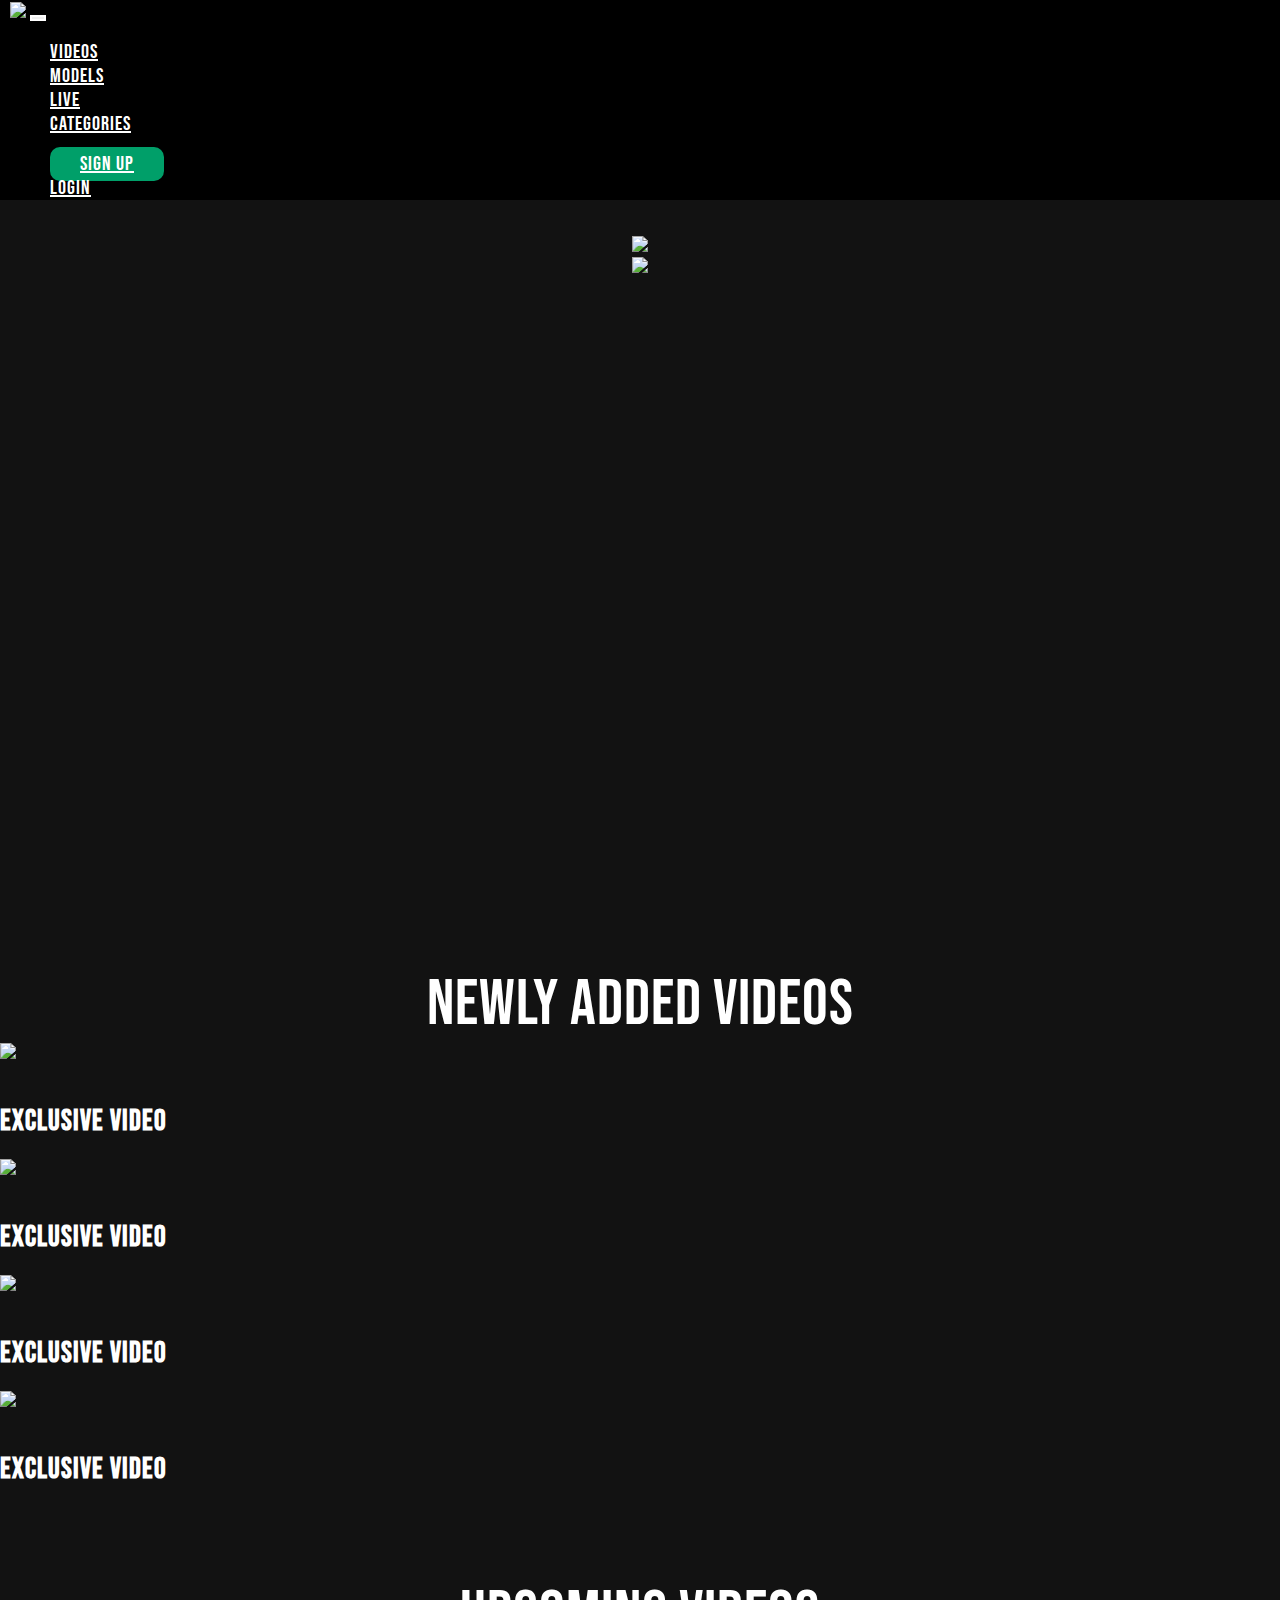
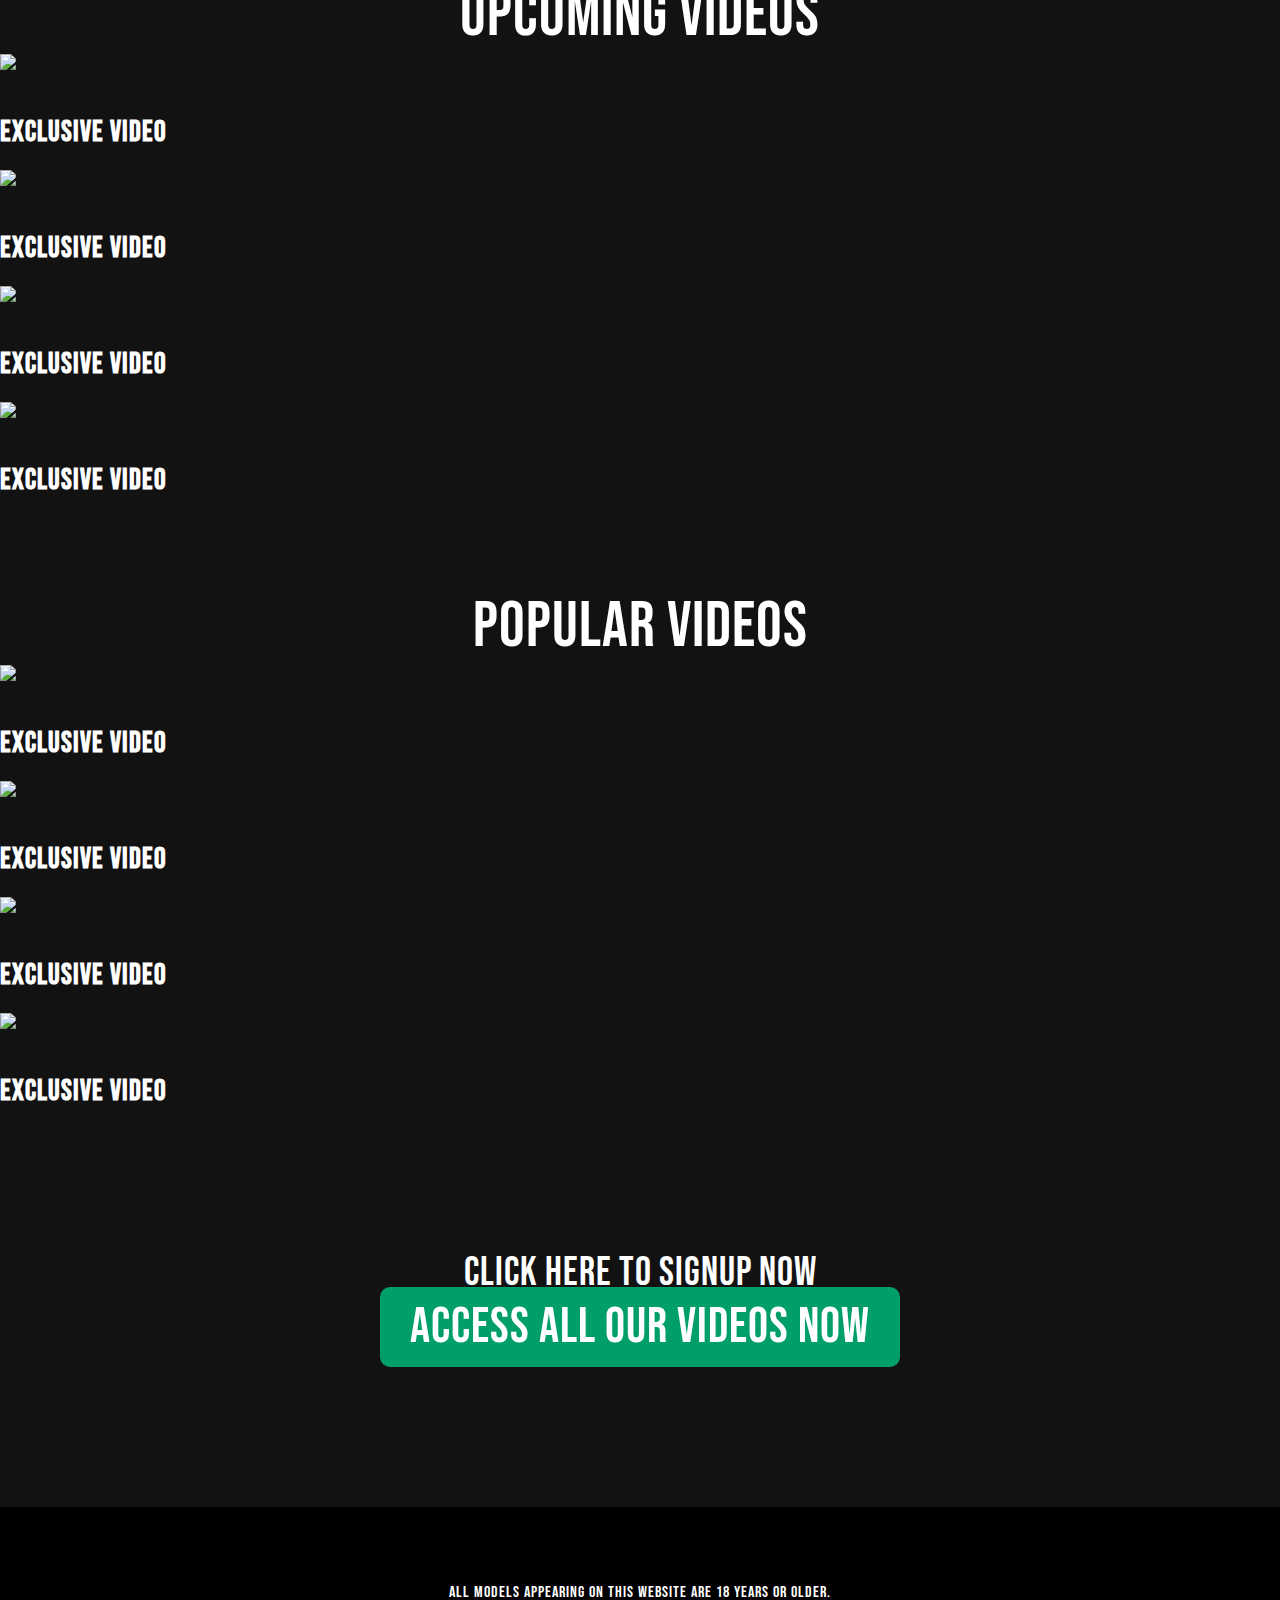
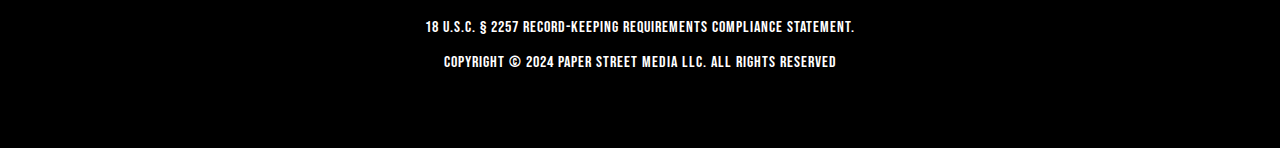
==== index.html @ 94cc7f8e "Add files via upload" ====
<!doctype html>
<!doctype html>
<html lang="en">
  <head>
    <meta charset="utf-8">
    <meta name="viewport" content="width=device-width, initial-scale=1">
    <title>COM</title>
	  
	  <link rel="preconnect" href="https://fonts.googleapis.com">
<link rel="preconnect" href="https://fonts.gstatic.com" crossorigin>
<link href="https://fonts.googleapis.com/css2?family=Bebas+Neue&display=swap" rel="stylesheet">
    <link href="https://cdn.jsdelivr.net/npm/bootstrap@5.2.3/dist/css/bootstrap.min.css" rel="stylesheet" integrity="sha384-rbsA2VBKQhggwzxH7pPCaAqO46MgnOM80zW1RWuH61DGLwZJEdK2Kadq2F9CUG65" crossorigin="anonymous">
	  <link rel="stylesheet" href="styles.css">
	  
	  
  </head>

<body>

	<header>
		
		
	
		
			<div class="container-fluid">
		
			<nav class="navbar navbar-light navbar-expand-md bg-faded ">
    <a href="/nick/index" class="navbar-brand d-flex  mr-auto"><img src="images/logo.png" class="img-fluid"></a>
    <button class="navbar-toggler" type="button" data-bs-toggle ="collapse" data-bs-target="#collapsingNavbar3">
        <span class="navbar-toggler-icon"></span>
    </button>
    <div class="navbar-collapse collapse w-100" id="collapsingNavbar3">
        <ul class="navbar-nav  justify-content-center w-100">
            <li class="nav-item active">
                <a class="nav-link" href="watch.html">VIDEOS</a>
            </li>
            <li class="nav-item">
                <a class="nav-link"  href="models-page.html">MODELS</a>
            </li>
			
			<li class="nav-item">
                <a class="nav-link" href="cam-page.html">LIVE</a>
            </li>
			
            <li class="nav-item">
                <a class="nav-link" href="categories.html">CATEGORIES</a>
            </li>
			
			
        </ul>
        <ul class="navbar-nav w-100  justify-content-end right-nav">
            <li class="nav-item ">
                <a class="nav-link signup" href="#"><span >SIGN UP</span></a>
            </li>
            <li class="nav-item">
                <a class="nav-link" href="account.html">LOGIN</a>
            </li>
           
        </ul>
    </div>
</nav>
		
			
		</div>		
	  </header>
	
	
	
	<section class="hero">
		<div class="overlay-hero">	   
<div class="vidwrapper">
<video preload="auto" autoplay muted loop class="vidbg">
  <source src="video/vidbg.mp4" type="video/mp4">
  Your browser does not support HTML5 video.
</video>
	</div>	   
</div>
	
	<div class="hero-slider-wrap">
                     <div id="topslide" class="carousel slide" data-bs-ride="carousel">
                        <!-- The slideshow/carousel -->
                        <div class="carousel-inner">
                       
							
							
							    <div class="carousel-item active">
							 
                              <div class="slide-cont">
								  <img src="images/sl1.png" class="img-fluid">
								  
								  </div>
                              <!--slide-cont-->
                           </div>
                         
                           <div class="carousel-item ">
								
                              <div class="slide-cont">
                                   <img src="images/sl2.png" class="img-fluid">
                                  
                              </div>
                              <!--slide-cont-->
                           </div>
                           
                           
                           
                           
                           
                        </div>
                        
                        
                     </div>
                  </div>
	
	
	</section>
		
	
	<section class="newly">
	
	<div class="container-fluid">
		
		<div class="sec-title">NEWLY ADDED VIDEOS</div>
		
		
		<div class="row">
		
		
			<div class="col-lg-3 col-md-3">
			
				<div class="vidwrap">
				
				<div class="vid-thumb">
					
					<img src="images/nv1.jpg" class="img-fluid">
					
					</div>
					
					<div class="vidinfo">
					
					<h4>Exclusive Video</h4>
					
					</div>
					
				
				</div>
			
			
			</div>
			
			
			<div class="col-lg-3 col-md-3">
			
				<div class="vidwrap">
				
				<div class="vid-thumb">
					
					<img src="images/nv2.jpg" class="img-fluid">
					
					</div>
					
					<div class="vidinfo">
					
					<h4>Exclusive Video</h4>
					
					</div>
					
				
				</div>
			
			
			</div>
			
			
			
			<div class="col-lg-3 col-md-3">
			
				<div class="vidwrap">
				
				<div class="vid-thumb">
					
					<img src="images/nv3.jpg" class="img-fluid">
					
					</div>
					
					<div class="vidinfo">
					
					<h4>Exclusive Video</h4>
					
					</div>
					
				
				</div>
			
			
			</div>
			
			
			<div class="col-lg-3 col-md-3">
			
				<div class="vidwrap">
				
				<div class="vid-thumb">
					
					<img src="images/nv4.jpg" class="img-fluid">
					
					</div>
					
					<div class="vidinfo">
					
					<h4>Exclusive Video</h4>
					
					</div>
					
				
				</div>
			
			
			</div>
			
		
		
		</div><!-- row-->
		
		
		
		
		</div> <!-- container-fluid-->
		
	
	
	</section>	
	
	
	
	<section class="upcoming">
	
	<div class="container-fluid">
		
		<div class="sec-title">UPCOMING VIDEOS</div>
		
		
		<div class="row">
		
		
			<div class="col-lg-3 col-md-3">
			
				<div class="vidwrap">
				
				<div class="vid-thumb">
					
					<img src="images/uv1.jpg" class="img-fluid">
					
					</div>
					
					<div class="vidinfo">
					
					<h4>Exclusive Video</h4>
					
					</div>
					
				
				</div>
			
			
			</div>
			
			
			<div class="col-lg-3 col-md-3">
			
				<div class="vidwrap">
				
				<div class="vid-thumb">
					
					<img src="images/uv2.jpg" class="img-fluid">
					
					</div>
					
					<div class="vidinfo">
					
					<h4>Exclusive Video</h4>
					
					</div>
					
				
				</div>
			
			
			</div>
			
			
			
			<div class="col-lg-3 col-md-3">
			
				<div class="vidwrap">
				
				<div class="vid-thumb">
					
					<img src="images/uv3.jpg" class="img-fluid">
					
					</div>
					
					<div class="vidinfo">
					
					<h4>Exclusive Video</h4>
					
					</div>
					
				
				</div>
			
			
			</div>
			
			
			<div class="col-lg-3 col-md-3">
			
				<div class="vidwrap">
				
				<div class="vid-thumb">
					
					<img src="images/uv4.jpg" class="img-fluid">
					
					</div>
					
					<div class="vidinfo">
					
					<h4>Exclusive Video</h4>
					
					</div>
					
				
				</div>
			
			
			</div>
			
		
		
		</div><!-- row-->
		
		
	
		
		
		</div> <!-- container-fluid-->
		
	
	
	</section>	
	
	
	
	<section class="popular">
	
	<div class="container-fluid">
		
		<div class="sec-title">POPULAR VIDEOS</div>
		
		
		<div class="row">
		
		
			<div class="col-lg-3 col-md-3">
			
				<div class="vidwrap">
				
				<div class="vid-thumb">
					
					<img src="images/pv1.jpg" class="img-fluid">
					
					</div>
					
					<div class="vidinfo">
					
					<h4>Exclusive Video</h4>
					
					</div>
					
				
				</div>
			
			
			</div>
			
			
			<div class="col-lg-3 col-md-3">
			
				<div class="vidwrap">
				
				<div class="vid-thumb">
					
					<img src="images/pv2.jpg" class="img-fluid">
					
					</div>
					
					<div class="vidinfo">
					
					<h4>Exclusive Video</h4>
					
					</div>
					
				
				</div>
			
			
			</div>
			
			
			
			<div class="col-lg-3 col-md-3">
			
				<div class="vidwrap">
				
				<div class="vid-thumb">
					
					<img src="images/pv3.jpg" class="img-fluid">
					
					</div>
					
					<div class="vidinfo">
					
					<h4>Exclusive Video</h4>
					
					</div>
					
				
				</div>
			
			
			</div>
			
			
			<div class="col-lg-3 col-md-3">
			
				<div class="vidwrap">
				
				<div class="vid-thumb">
					
					<img src="images/pv4.jpg" class="img-fluid">
					
					</div>
					
					<div class="vidinfo">
					
					<h4>Exclusive Video</h4>
					
					</div>
					
				
				</div>
			
			
			</div>
			
		
		
		</div><!-- row-->
		
		
		
		
		</div> <!-- container-fluid-->
		
	
	
	</section>	
		
	
		<div class="bottom-part">
		<div class="bot-text">Click here to signup now</div>
		<a  href="#">ACCESS ALL OUR VIDEOs NOW</a>
		
		</div>
		
		<footer>
	
	<div class="container">
			
			<div class="foot-info">
		
		
				<p>All models appearing on this website are 18 years or older.</p>


				<p>18 U.S.C. § 2257 Record-Keeping Requirements Compliance Statement.</p>

				<p>Copyright © 2024 Paper Street Media LLC. ALL RIGHTS RESERVED</p>
		
		
		</div>
			
			
			</div>
	
	
	</footer>
			
			
		
		
		
	
	
	
	
	
	
	
	
	
	
	
	  <script src="https://cdnjs.cloudflare.com/ajax/libs/jquery/3.6.0/jquery.min.js" integrity="sha512-894YE6QWD5I59HgZOGReFYm4dnWc1Qt5NtvYSaNcOP+u1T9qYdvdihz0PPSiiqn/+/3e7Jo4EaG7TubfWGUrMQ==" crossorigin="anonymous" referrerpolicy="no-referrer"></script>
      <!-- Include all compiled plugins (below), or include individual files as needed -->
      <script src="https://cdnjs.cloudflare.com/ajax/libs/popper.js/2.11.6/umd/popper.min.js" integrity="sha512-6UofPqm0QupIL0kzS/UIzekR73/luZdC6i/kXDbWnLOJoqwklBK6519iUnShaYceJ0y4FaiPtX/hRnV/X/xlUQ==" crossorigin="anonymous" referrerpolicy="no-referrer"></script>
	
	<script src="https://cdn.jsdelivr.net/npm/bootstrap@5.2.3/dist/js/bootstrap.min.js" integrity="sha384-cuYeSxntonz0PPNlHhBs68uyIAVpIIOZZ5JqeqvYYIcEL727kskC66kF92t6Xl2V" crossorigin="anonymous"></script>
	
<script>
$(document).ready(function() {
  $(".wt").click(function(event) {
    event.preventDefault(); // Prevent default link behavior
    var imageName = $(this).data("image"); // Get the value of data-image attribute
    window.location.href = "watch.html?image=" + imageName; // Redirect to watch.html with query parameter
  });
});
</script>
</script>
</body>
</html>
---- styles.css ----
@charset "utf-8";
/* CSS Document */



html,
body {
	margin: 0;
	padding: 0;
	/* line-height:1.3em; */
}


.vidbg {width: 100%; }




body {
	font-family: "Bebas Neue", sans-serif;
	background: #121212;
	letter-spacing: 1px
	
}



header {
	background:#000;
	padding: 0px 0px 0px 10px;
	
	
}



.navbar-brand img {
	max-width:200px
}
.navbar-nav  li {}



.navbar-nav  li { }
a{color:#fff !important; font-size:20px !important;  }
.navbar-nav  .signup {background:#009f69;  border-radius:10px; padding:5px 30px !important}
.navbar-nav  .signup:hover { background:#0bce8c; transition: all 0.5s ease;}

.sec-title {color:#fff;text-align:center;font-size:4rem;padding:30px 10px 0px;}

.signup-but  {max-width:1068px; margin:0 auto; text-align:left}

.signup-but a{background:#009f69;border-radius:10px; padding:10px 30px !important;
			 transition: all 0.5s ease; position:absolute;z-index:16;
			text-decoration:none;top:52%; font-size:30px !important
			}

.signup-but a:hover { background:#0bce8c; transition: all 0.5s ease;}

.signup-but-gen {margin-top:20px; text-align: right}

.signup-but-gen a{background:#009f69;border-radius:10px; padding:10px 30px !important;
			
			text-decoration:none;font-size:30px !important
			}

.signup-but-gen a:hover { background:#0bce8c; transition: all 0.5s ease;}



.signup-but2  {max-width:930px; margin:0 auto; text-align:left}

.signup-but2 a{background:#009f69;border-radius:10px; padding:10px 30px !important;
			 transition: all 0.5s ease; position:absolute;z-index:16;
			text-decoration:none;top:62%; font-size:30px !important
			}

.signup-but2 a:hover { background:#0bce8c; transition: all 0.5s ease;}






.unlock-but {margin-top:20px; text-align: center}

.unlock-but a{background:#009f69;border-radius:10px; padding:10px 30px !important;
			
			text-decoration:none;font-size:50px !important
			}


.rtx {color:#e0292f}

section {margin-bottom:60px}
section.hero {margin:0; }
.hero-slider-wrap {text-align:center !important; padding:20px; height:680px !important; overflow:hidden; }


.hero {position:relative;}
.overlay-hero {position:absolute; height:620px !important;width:100%;overflow:hidden;  }
.slide-cont img { height:600px}

.vid-section {margin-bottom:600px}

.vidinfo {margin-top:40px}
.vidinfo h4 {color:#fff;font-size: 1.8rem;margin-bottom:20px}
.vidinfo a {background:#bc2929;text-decoration:none;  padding:8px 30px;border-radius:30px  }
.vidinfo a:hover { background:none !important; border:2px solid #fff;transition: all 0.5s ease;}

.vidwrapper {
	position: relative;

	
	 text-align: center;
  display: flex;
  align-items: center;
  justify-content: center;
	overflow: hidden;
	
	min-height: 800px;
}

.navbar-toggler {
    border:2px solid#fff;
	 
}

 .navbar-toggler-icon {
            background-image: url(
"data:image/svg+xml;charset=utf8,%3Csvg viewBox='0 0 32 32' xmlns='http://www.w3.org/2000/svg'%3E%3Cpath stroke='rgba(255, 255, 255, 0.8)' stroke-width='2' stroke-linecap='round' stroke-miterlimit='10' d='M4 8h24M4 16h24M4 24h24'/%3E%3C/svg%3E");
        }


.bottom-part{text-align:center; margin-top:140px}
.bottom-part .bot-text{color:#fff; font-size:40px !important}




.bottom-part a{background:#009f69;border-radius:10px; padding:10px 30px !important;
			 transition: all 0.5s ease;
			text-decoration:none;top:62%; font-size:50px !important
			}

.bottom-part a:hover { background:#0bce8c; transition: all 0.5s ease;}

section {margin-bottom:60px}

footer {color:#fff; text-align:center; padding:60px 20px; background:#000; margin-top:150px}

.acct-prog-title {padding:30px 20px}
.acct-prog-title h2{text-align: center; color:#fff}

.account-info {margin-bottom: 20px}

.account-info .model-name {color:#fff}

/*===============WATCH PAGE==================*/

.prev-vid {  margin:0 auto; position:relative}
.prev-vid:hover {}

.overlay-player {position:absolute; z-index:10; display:none; width:100%}
.overlay-player img { width:100%}
.vid-pic { position:absolute; z-index:9; width:100%;}
.vid-pic img{width:100%; }
.vid-play {position:absolute; z-index:12;width:100%; text-align:center;margin-top: 220px}

.vid-play img{cursor:pointer}


.watch-cont {padding:20px}


.watch-tab-desc {text-align:left}
.watch-tab-desc h3 {font-family: "Poppins", sans-serif;font-size:16px; color:#fff}

.watch-pg-sidebar .row {margin-bottom:20px}

#watch-tab {
    /* border: 1px solid #505050; */
    padding: 30px 0px;
    /* background: #000; */
    margin-top:0
}

#watch-tab .content-wrapper{padding:10px 20px }


.watch-pg-vid-title {font-family: "Poppins", sans-serif;font-size:16px; color:#fff; padding:10px 20px}
.watch-pg-vid-misc { padding:10px 20px;
				   
				     border: 1px solid #505050;
 
    background: #000;
	margin-top:0
				   }

.w-misc-wrap a {text-decoration:none}



/*===============COMMENT==================*/

.add-comment-wrap {padding:10px 20px}
.add-comment-wrap h3 {color:#fff; padding:20px 0px}

.add-comment-avatar {text-align:center}

.add-comment-avatar img {max-width:50px}
.add-comment-input input {font-family: "Poppins", sans-serif;font-size:16px; height:45px; padding:10px; width:100%; border-radius:10px}



.add-comment-input {display:flex}

.add-comment-input button {background:#009f69;border-radius:10px; padding:6px 30px !important;
			 transition: all 0.5s ease; color:#fff;
			text-decoration:none;top:62%; font-size:18px !important
			}

.add-comment-input button:hover { background:#0bce8c; transition: all 0.5s ease;}

.comments-wrap {padding:10px 20px; margin-top:50px;}
.comments-wrap .crow {margin-bottom:50px}

.add-comment-text {font-family: "Poppins", sans-serif;font-size:16px; color:#ddd}
.comment-misc {padding:10px 20px;      background: #232323;	margin-top:20px}

.c-misc-wrap a {text-decoration:none;font-size:14px !important;}



/*===============CATEGORIES==================*/

.cat-head {padding:10px 20px;
				   
				     border: 1px solid #505050;
 
    background: #000;
	margin-top:0}


.search-wrap {text-align:left}
.search-wrap input {font-family: "Poppins", sans-serif;font-size:16px; height:45px; padding:10px; border-radius:10px}
.sort-wrap {text-align:right}

.sort-wrap select {font-family: "Poppins", sans-serif;font-size:16px; height:45px; padding:10px; border-radius:10px}


.overlay-info {position:absolute; z-index:11;width:100%; text-align:center;}
.overlay-loading { margin-top:170px;display:none}
.overlay-loading img {width:150px; cursor:pointer }
.overlay-text {color:#fff;margin-top:170px; font-size:44px; display:none; background:rgba(0,0,0,0.5); padding:30px }

.overlay-text .overlay-sign {margin-bottom:10px}
.overlay-text .overlay-sign a {background:#009f69;padding:10px 20px; border-radius:20px; font-size:40px !important; text-decoration:none }

.overlay-text .overlay-sign  a:hover  { background:#0bce8c; transition: all 0.5s ease;}

.cat-vids {margin:20px 10px}
.cat-vids .row {margin-bottom:50px}

.profile-info {display:flex;}
.profile-info img {max-width:30px; margin-right: 10px}

.profile-views, .profile-follow {font-size: 12px}


.profile-info a {background:#009f69;border-radius:10px; padding:4px 10px !important;
			 transition: all 0.5s ease; color:#fff;margin-top:8px;
			text-decoration:none; font-size:12px !important
			}

.profile-info a:hover { background:#0bce8c; transition: all 0.5s ease;}




/*===============MODELS PAGE==================*/

.models-details {padding:20px;color:#fff}

.model-pic {margin-right:20px; text-align: center}
.model-pic img{border-radius:50%; max-width:150px;}

.model-name {font-size:2rem; margin-top: 20px}
.model-name img{ max-width:30px}
.model-follow {color:#000;font-family: "Poppins", sans-serif;margin-top: 10px}



/*===============ACCOUNT PAGE==================*/

.info-details {text-align: left}
.info-edit {margin-bottom:20px}
.info-header {margin-bottom:20px;font-family: "Poppins", sans-serif;color:#fff}
.info-wrap p strong {color:#fff}




/*===============MODELS PAGE==================*/

.modelthumb {border-radius:10px; overflow:hidden}
.modelinfo {background:rgba(0,0,0,.8); margin-top:-100px; position:relative; z-index:3; padding:20px; text-align:center}
.modelinfo h4 {color:#fff}
.modelinfo a {background:#009f69;border-radius:10px; padding:6px 30px !important;
			 transition: all 0.5s ease;
			text-decoration:none;font-size:16px !important 
			}

.modelinfo a:hover{ background:#0bce8c; transition: all 0.5s ease;}

.nav-cam {background:#fff}
.nav-cam .model-pic img{max-width:50px}
.nav-cam .model-name { font-family: "Poppins", sans-serif;font-size:15px; margin-top:10px; color:#000}
.nav-cam .model-name img {max-width:20px}

.cam-but-wrap {display: flex; flex-wrap: wrap; justify-content: space-between;}
.signup-cam,.model-viewprofile {margin-top: 10px; }
.signup-cam a, .model-viewprofile a{background:#009f69;border-radius:10px; padding:10px 30px !important;
			 transition: all 0.5s ease;
			text-decoration:none; 
	
			}

.signup-cam a:hover, .model-viewprofile a:hover { background:#0bce8c; transition: all 0.5s ease;}


.chat-wrap button{background:#009f69;border-radius:5px; padding:5px 30px !important;
			 transition: all 0.5s ease;
			text-decoration:none;
	color:#fff;
	border: 0;
	
			}

.chat-wrap button:hover { background:#0bce8c; transition: all 0.5s ease;}



.model-page-cont .row {margin-bottom:50px}


.chat-wrap {display:flex; padding:20px;  bottom: 0px; position:absolute }
.chat-wrap > div {flex: 0 1 100%; margin:0px 5px}
.chat-wrap input[type="text"] {width:210px; height:35px; font-family: "Poppins", sans-serif; font-size:13px}





/*===============TAB AREA==================*/

.rev-wrap {border:1px solid #505050; padding:20px; background:#000}

.abt-wrap {text-align:left}
.abt-wrap h3, .rev-wrap h3 {color:#fff}

.abt-wrap p, .rev-wrap p, .info-details p {  font-family: "Poppins", sans-serif;}


.rev-wrap {text-align:left}
.abt-wrap h3 {color:#fff}





.tabwrapper {
  
  margin: auto;
  margin-top: 10px;
}

.tab-wrapper {
  
  display: block;
  margin: auto;
  
}

.tabs {
  margin: 0;
  padding: 0;
  display: flex;
  justify-content: center;
}

.tab-link {
  margin: 0 1%;
  list-style: none;
  padding: 10px 40px;
  color: #aaa;
  cursor: pointer;
  font-weight: 700;
  transition: all ease 0.5s;
  border-bottom: solid 3px rgba(255, 255, 255, 0);
  letter-spacing: 1px;
}

.tab-link:hover {
  color: #999;
  border-color: #999;
}

.tab-link.active {
  color: #333;
  border-color: #333;
}

.tab-link:nth-of-type(1).active {
  color: #EE6534;
  border-color: #EE6534;
}

.tab-link:nth-of-type(2).active {
  color: #EE6534;
  border-color: #EE6534;
}

.tab-link:nth-of-type(3).active {
   color: #EE6534;
  border-color: #EE6534;
}

.content-wrapper {
  padding: 40px 80px;
}

.tab-content {
  display: none;
  text-align: center;
  color: #888;
  font-weight: 300;
  font-size: 15px;
  opacity: 0;
  transform: translateY(15px);
  animation: fadeIn 0.5s ease 1 forwards;
}

.tab-content.active {
  display: block;
}

@keyframes fadeIn {
  100% {
    opacity: 1;
    transform: none;
  }
}




@media only screen
and (min-width : 320px)
and (max-width : 480px) {

.overlay-text {color:#fff;margin-top:30px; font-size:20px; padding:30px;}
			  .overlay-text .overlay-sign a {font-size:30px !important; margin-bottom:120px  }
	.sec-title.wp {font-size:40px}

	.vid-play {margin-top:40px;}
	.vid-play img {max-width:110px}

	.overlay-loading { margin-top:40px;}
.overlay-loading img {width:100px; }
	.vid-section {margin-bottom:250px}
	.navbar-brand img {width:130px}

	.sec-title {font-size:2.5rem;}
	.vidinfo {margin-top:20px;padding-top:0px;text-align:center; margin-bottom:50px}

	.bottom-part {padding:20px; margin-top:-20px !important }
	.bottom-part .bot-text{color:#fff; font-size:30px !important}
	
	.bottom-part a{ 	font-size:25px !important		}

	footer { margin-top:50px}

	.overlay-hero {display:none;  }

.slide-cont img {height:auto }
	.hero {background:#970909 !important}
.hero-slider-wrap { height:auto !important;}
	.signup-but2  {max-width:130px !important;   }


	.signup-but2 a{ padding:5px 20px !important;
			text-decoration:none;top:75%; font-size:24px !important
			}


.signup-but  {max-width:130px; margin:0 auto; text-align:left}

.signup-but a{ padding:5px 20px !important;
			top:62%; font-size:24px !important
			}



.nav-cam .model-name, .signup-cam {text-align:center}
	
	
}

/* ---------------------------------------------------
    SIDEBAR STYLE
----------------------------------------------------- */

.cam-cont {margin-top:0px;}

.expand-but {background:#009f69; position:absolute; margin-left:-40px; }
.expand-but button {color:#fff}
.expand-but button:hover {color:#ffcc19;}




.wrapper {
  display: flex;
  width: 100%;
  align-items: stretch;
}

#sidebar {
  min-width: 350px;
  max-width: 350px;
  background: #fff;
  color: #6b6b6b;
  transition: all 0.3s;
}

#sidebar.active {
	
  margin-right: -500px ;
}

#sidebar .sidebar-header {
  padding: 10px 20px;
  background: #000;
	color:#fff
}

#sidebar .message-wrap {padding:10px 20px}


#sidebar .message-wrap p {
font-size:13px;
	font-family: "Poppins", sans-serif;
	letter-spacing:0
	
}

#sidebar .message-wrap p span.time {font-weight:bold}
#sidebar .message-wrap p span.name {font-weight:bold; color:#bc2929}



a[data-toggle=collapse] {
  position: relative;
}







/* ---------------------------------------------------
    CONTENT STYLE
----------------------------------------------------- */
#content {
  width: 101%;
  padding: 20px;
  min-height: 70vh;
  transition: all 0.3s;
}

/* ---------------------------------------------------
    MEDIAQUERIES
----------------------------------------------------- */
@media (max-width: 768px) {

	.wrapper {flex-direction:column}
	
	#sidebar {
		  margin-top: -308px;
    margin-left: -8px;
	height:300px;	
	 
  }

  #sidebar.active {
    margin-left: 0;
	
  }

  #sidebarCollapse span {
    display: none;
  }

	.expand-but {display:none}
}
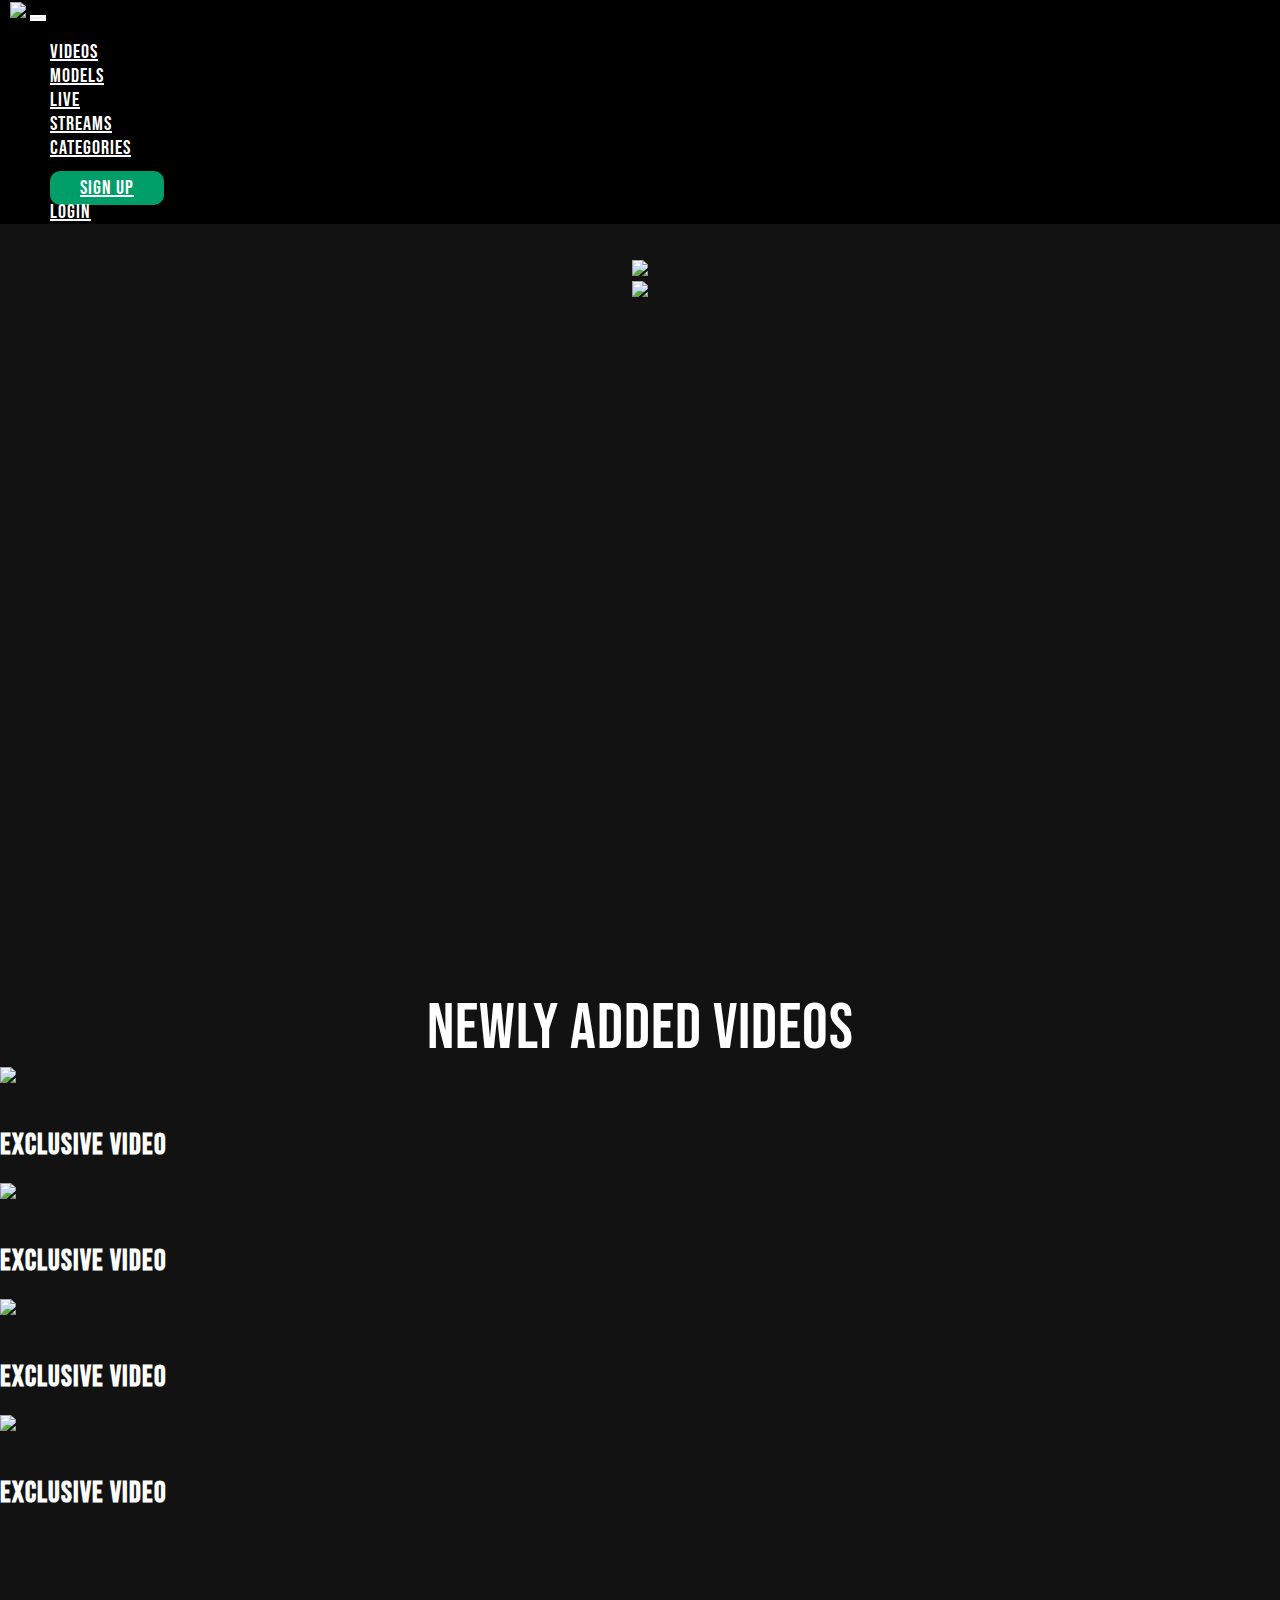
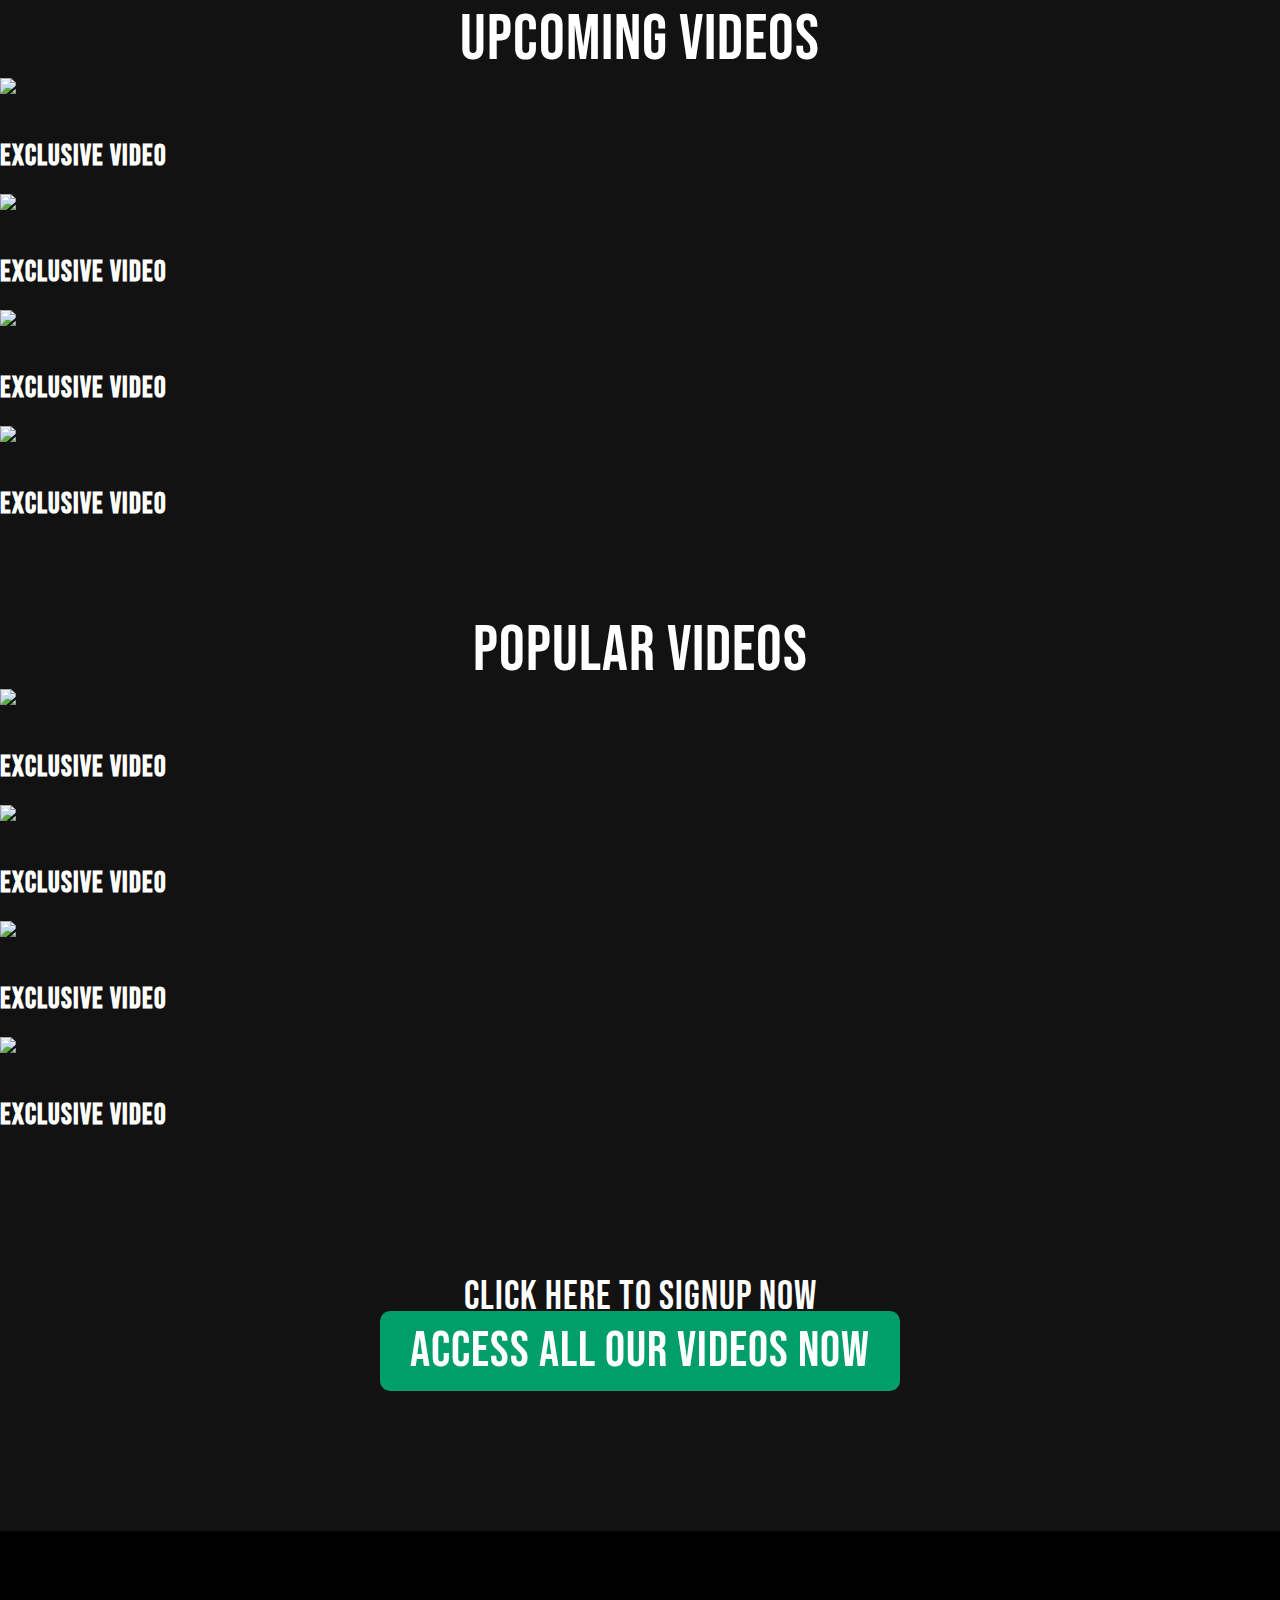
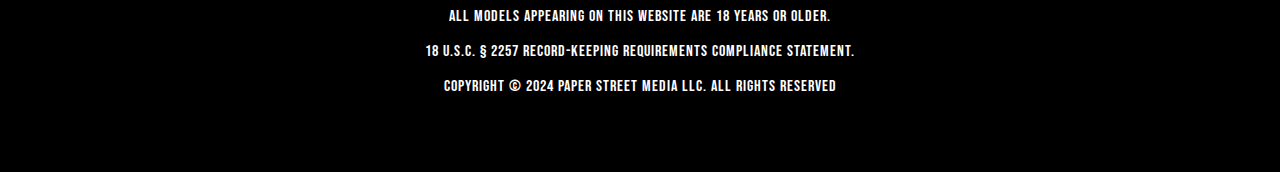
==== commit b59f3c65: "Add files via upload" ====
--- a/index.html
+++ b/index.html
@@ -42,6 +42,10 @@
                 <a class="nav-link" href="cam-page.html">LIVE</a>
             </li>
 			
+			<li class="nav-item">
+                <a class="nav-link" href="streams.html">STREAMS</a>
+            </li>
+			
             <li class="nav-item">
                 <a class="nav-link" href="categories.html">CATEGORIES</a>
             </li>
@@ -58,7 +62,7 @@
            
         </ul>
     </div>
-</nav>
+</nav>	
 		
 			
 		</div>		
--- a/styles.css
+++ b/styles.css
@@ -34,6 +34,8 @@
 
 
 
+ 
+
 .navbar-brand img {
 	max-width:200px
 }
@@ -155,6 +157,7 @@
 .account-info {margin-bottom: 20px}
 
 .account-info .model-name {color:#fff}
+
 
 /*===============WATCH PAGE==================*/
 
@@ -453,6 +456,47 @@
 }
 
 
+/*===============STREAM==================*/
+
+
+.blink {
+  animation: blinker 1s linear infinite;
+  background:#17bd85;
+  color:white;
+	 padding:0px 20px;
+	 border-radius:10px;
+   
+  font-weight:bold;
+}
+
+@keyframes blinker {
+  50% {
+    opacity: 0;
+  }
+}
+
+
+.streams-c .row{padding:20px 0px}
+.streams-ln  .sec-title {text-align: left}
+.streams-ln .divi {margin-bottom: 20px}
+.stream-box .watch-tab-img {}
+.stream-box .watch-tab-desc h3 {font-size:18px; }
+.stream-box .watch-tab-desc p {color:#fff; font-family: "Poppins", sans-serif; margin:0}
+
+.stream-box .watch-tab-desc .ent-but {margin-top:10px}
+.stream-box  .watch-tab-desc .ent-but a {font-family: "Poppins", sans-serif; border-radius:10px; background:#17bd85; text-align: center; padding:5px 15px; text-decoration:none;
+	font-weight:bold;font-size:14px !important; letter-spacing: 0 ;   transition: all 0.3s;}
+
+.stream-box  .watch-tab-desc .ent-but a:hover {background:#027c53}
+
+
+.stream-box  .ent-but-blk a {font-family: "Poppins", sans-serif; border-radius:10px; background:#17bd85; text-align: center; padding:5px 15px; text-decoration:none;
+	font-weight:bold;font-size:14px !important; letter-spacing: 0 ; display: block;  transition: all 0.3s;}
+
+.stream-box  .ent-but-blk a:hover {background:#027c53}
+.stream-box h4 { color:#17bd85;margin-bottom:10px !important;font-family: "Poppins", sans-serif;  font-size:14px}
+
+
 
 
 @media only screen
